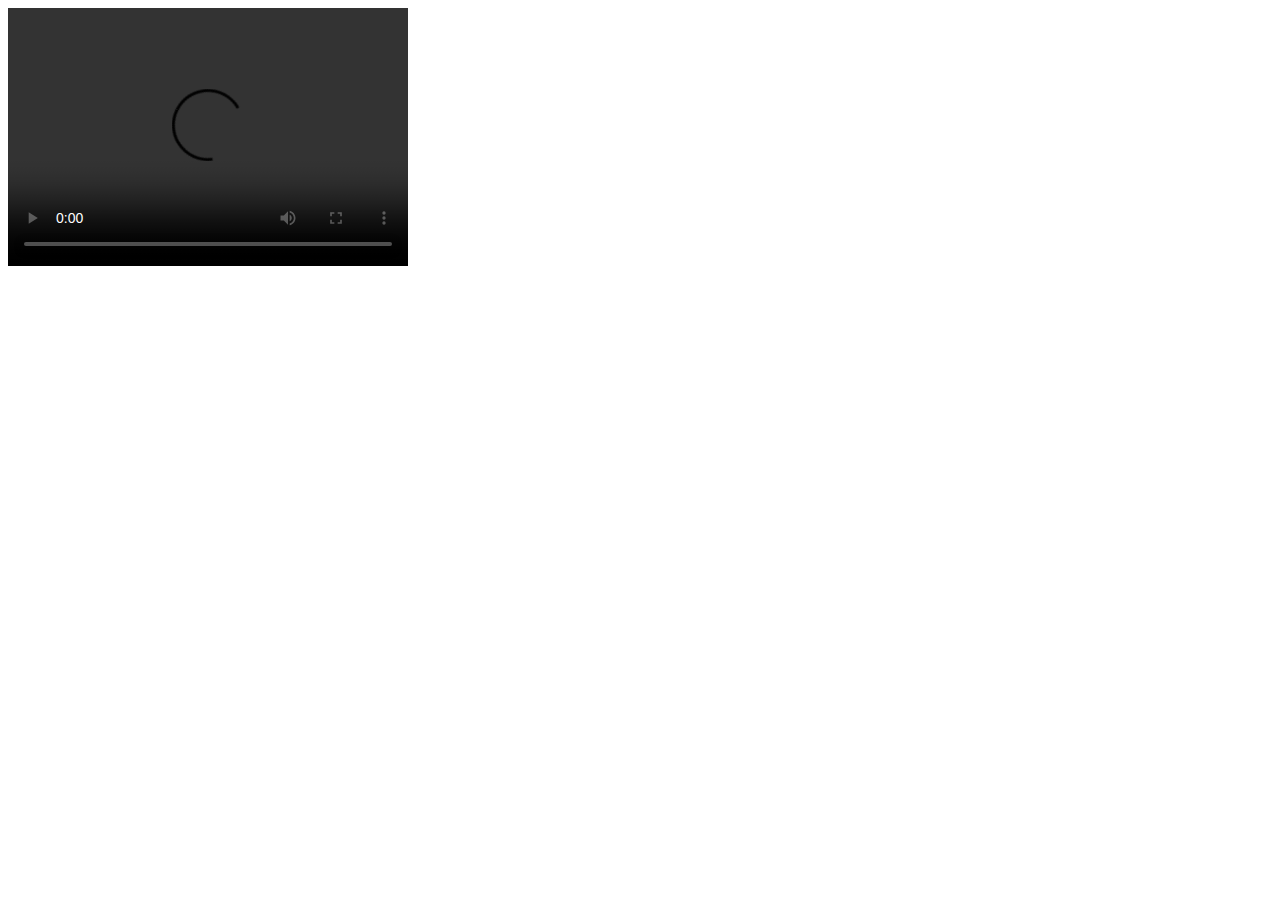
==== Activitat 2.2/Snowboard.html @ a0100ee0 "Modal, replay, fullscreen" ====
<html>
	<head>
		<title> Video interactiu 23.63</title>
        <script type="text/javascript" src="jquery-1.3.2.js"></script>
        <link href="dist/css/bootstrap.css" rel="stylesheet">
	    <link href="dist/css/bootstrap-theme.css" rel="stylesheet">
        <script type="text/javascript" src="dist/js/bootstrap.js"></script>
        <script type="text/javascript" src="dist/js/bootstrap.min.js"></script>
        <script type="text/javascript" src="bootbox.js"></script>
        <script type="text/javascript">
            var respuesta1 = "";
            var video;
            function cargar() {
                video = document.getElementById("vid");
                   // video.requestFullscreen();
                var pausa1 = false;
                video.addEventListener('timeupdate', function () {
                    if (video.currentTime > 23 && pausa1 == false) {
                        video.pause();
                        pausa1 = true;
                        bootbox.dialog({
                            message: "a) S�lo la tabla. <br /> b) La tabla y las botas. <br /> c) La tabla, las botas, el traje y el casco.",
                            title: "�Qu� material necesitas para hacer snowboard?",
                            closeButton: false,
                            animate: true,
                            buttons: {
                                success: {
                                    label: "a",
                                    className: "btn-primary",
                                    callback: function () {
                                        respuesta1 = "a";
                                        rePlay();
                                    }
                                },
                                danger: {
                                    label: "b",
                                    className: "btn-primary",
                                    callback: function () {
                                        respuesta1 = "b";
                                        rePlay();
                                    }
                                },
                                main: {
                                    label: "c",
                                    className: "btn-primary",
                                    callback: function () {
                                        respuesta1 = "c";
                                        rePlay();
                                    }
                                }

                            }
                        });
                    }
                });
            }

            function rePlay() {
                setTimeout(function () {
                    video.play();
                }, 1000);
            }
            
            
        </script>
	</head>
	<body onload="cargar()">
		<video id="vid" width="400" height="258" src="Snowboard.mp4" controls>
        
        </video>
	</body>
</html>
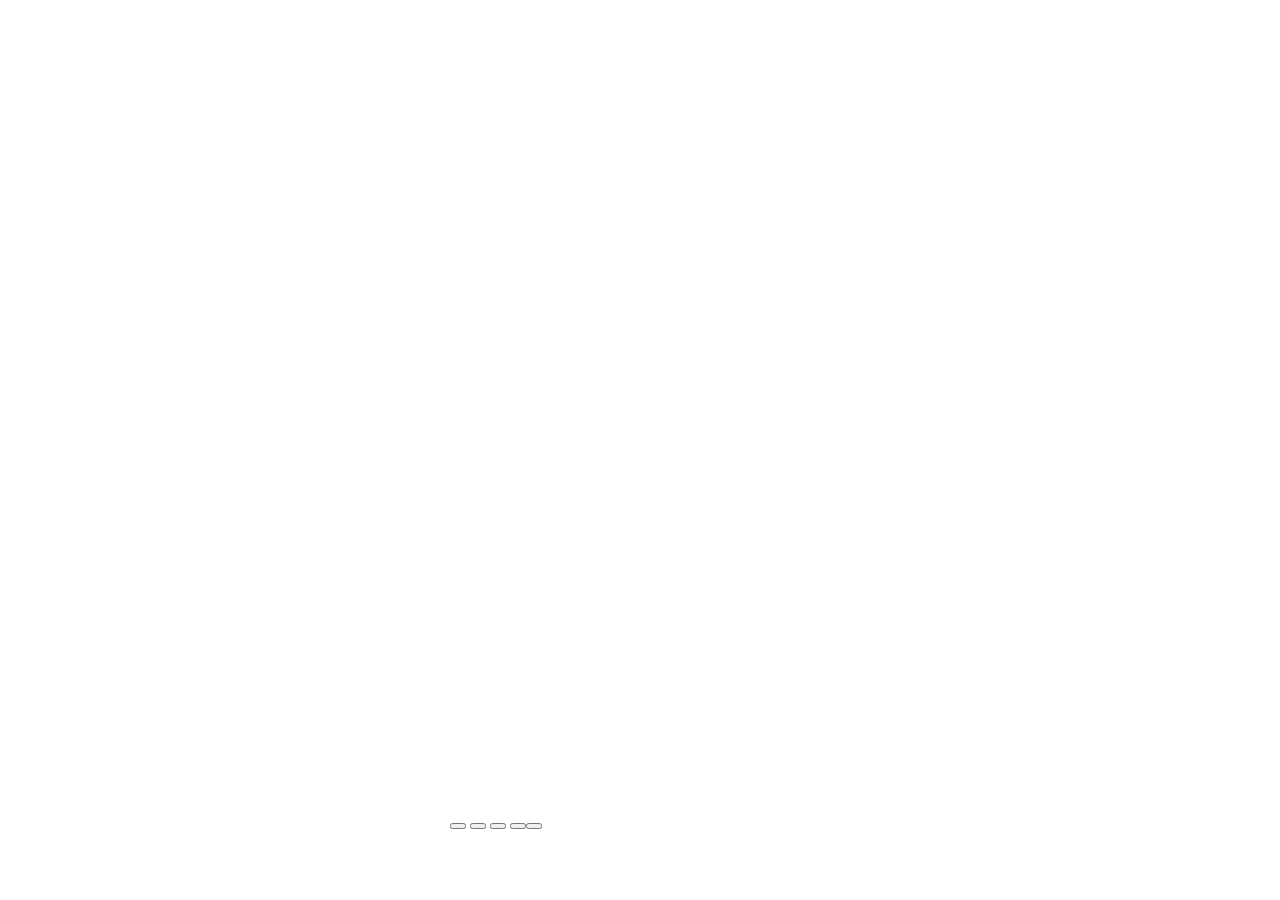
==== commit a268821d: "Parones video" ====
--- a/Activitat 2.2/Snowboard.html
+++ b/Activitat 2.2/Snowboard.html
@@ -1,23 +1,34 @@
 <html>
 	<head>
-		<title> Video interactiu 23.63</title>
+		<title> Video interactiu </title>
         <script type="text/javascript" src="jquery-1.3.2.js"></script>
         <link href="dist/css/bootstrap.css" rel="stylesheet">
 	    <link href="dist/css/bootstrap-theme.css" rel="stylesheet">
         <script type="text/javascript" src="dist/js/bootstrap.js"></script>
         <script type="text/javascript" src="dist/js/bootstrap.min.js"></script>
-        <script type="text/javascript" src="bootbox.js"></script>
+        <script type="text/javascript" src="bootbox.js"></script> 
+        
         <script type="text/javascript">
+
             var respuesta1 = "";
+            var respuesta2 = ""; 7
+            var respuesta3 = "";
             var video;
+            pregunta1 = true;
+            pregunta2 = true;
+            pregunta3 = true;
+            video = document.getElementById("vid");
             function cargar() {
+                $("#btn_play").click(function () {
+                    video.play();
+                });
+                $("#btn_pause").click(function () {
+                    video.pause();
+                });
                 video = document.getElementById("vid");
-                   // video.requestFullscreen();
-                var pausa1 = false;
                 video.addEventListener('timeupdate', function () {
-                    if (video.currentTime > 23 && pausa1 == false) {
+                    if (video.currentTime > 17.5 && pregunta1 == true) {
                         video.pause();
-                        pausa1 = true;
                         bootbox.dialog({
                             message: "a) S�lo la tabla. <br /> b) La tabla y las botas. <br /> c) La tabla, las botas, el traje y el casco.",
                             title: "�Qu� material necesitas para hacer snowboard?",
@@ -29,6 +40,7 @@
                                     className: "btn-primary",
                                     callback: function () {
                                         respuesta1 = "a";
+                                        pregunta1 = false;
                                         rePlay();
                                     }
                                 },
@@ -37,6 +49,7 @@
                                     className: "btn-primary",
                                     callback: function () {
                                         respuesta1 = "b";
+                                        pregunta1 = false;
                                         rePlay();
                                     }
                                 },
@@ -45,6 +58,85 @@
                                     className: "btn-primary",
                                     callback: function () {
                                         respuesta1 = "c";
+                                        pregunta1 = false;
+                                        rePlay();
+                                    }
+                                }
+
+                            }
+                        });
+                    }
+                    if (video.currentTime > 37.5 && pregunta2 == true) {
+                        video.pause();
+                        bootbox.dialog({
+                            message: "a) Girando el tronco superior. <br /> b) Inclinando el cuerpo hacia delante. <br /> c) Inclinando el cuerpo hacia atr�s.",
+                            title: "�C�mo girar�as?",
+                            closeButton: false,
+                            animate: true,
+                            buttons: {
+                                success: {
+                                    label: "a",
+                                    className: "btn-primary",
+                                    callback: function () {
+                                        respuesta2 = "a";
+                                        pregunta2 = false;
+                                        rePlay();
+                                    }
+                                },
+                                danger: {
+                                    label: "b",
+                                    className: "btn-primary",
+                                    callback: function () {
+                                        respuesta2 = "b";
+                                        pregunta2 = false;
+                                        rePlay();
+                                    }
+                                },
+                                main: {
+                                    label: "c",
+                                    className: "btn-primary",
+                                    callback: function () {
+                                        respuesta2 = "c";
+                                        pregunta2 = false;
+                                        rePlay();
+                                    }
+                                }
+
+                            }
+                        });
+                    }
+                    if (video.currentTime > 50.5 && pregunta3 == true) {
+                        video.pause();
+                        bootbox.dialog({
+                            message: "a) Tir�ndome al suelo. <br /> b) Clavando el lateral trasero de la tabla. <br /> c) Clavando el lateral delantero de la tabla.",
+                            title: "�Como frenar�as?",
+                            closeButton: false,
+                            animate: true,
+                            buttons: {
+                                success: {
+                                    label: "a",
+                                    className: "btn-primary",
+                                    callback: function () {
+                                        respuesta3 = "a";
+                                        pregunta3 = false;
+                                        rePlay();
+                                    }
+                                },
+                                danger: {
+                                    label: "b",
+                                    className: "btn-primary",
+                                    callback: function () {
+                                        respuesta3 = "b";
+                                        pregunta3 = false;
+                                        rePlay();
+                                    }
+                                },
+                                main: {
+                                    label: "c",
+                                    className: "btn-primary",
+                                    callback: function () {
+                                        respuesta3 = "c";
+                                        pregunta3 = false;
                                         rePlay();
                                     }
                                 }
@@ -60,13 +152,57 @@
                     video.play();
                 }, 1000);
             }
-            
+
+            function volumeDown() {
+                video.volume = video.volume - 0.1;
+            }
+
+            function volumeUp() {
+                video.volume = video.volume + 0.1;
+            }
+
+            function fullScreen() {
+                if (!document.fullscreenElement &&    // alternative standard method
+      !document.mozFullScreenElement && !document.webkitFullscreenElement && !document.msFullscreenElement) {  // current working methods
+                    if (document.documentElement.requestFullscreen) {
+                        document.documentElement.requestFullscreen();
+                    } else if (document.documentElement.msRequestFullscreen) {
+                        document.documentElement.msRequestFullscreen();
+                    } else if (document.documentElement.mozRequestFullScreen) {
+                        document.documentElement.mozRequestFullScreen();
+                    } else if (document.documentElement.webkitRequestFullscreen) {
+                        document.documentElement.webkitRequestFullscreen(Element.ALLOW_KEYBOARD_INPUT);
+                    }
+                } else {
+                    if (document.exitFullscreen) {
+                        document.exitFullscreen();
+                    } else if (document.msExitFullscreen) {
+                        document.msExitFullscreen();
+                    } else if (document.mozCancelFullScreen) {
+                        document.mozCancelFullScreen();
+                    } else if (document.webkitExitFullscreen) {
+                        document.webkitExitFullscreen();
+                    }
+                }
+            }               
             
         </script>
 	</head>
 	<body onload="cargar()">
-		<video id="vid" width="400" height="258" src="Snowboard.mp4" controls>
+        <div class="container">
+            <div class="row clearfix">
+                <div class="col-md-12 column">
+		            <video id="vid"  src="Snowboard.mp4" width="100%" height="91%" ></video>
+                </div>
+            </div>
         
-        </video>
+            <div class="row clearfix">
+			    <div class="col-md-12 column">
+				    <div class="btn-group btn-group-lg" style="padding-left:35%;">
+						    <button class="btn btn-default" type="button" id="btn_play" ><em class="glyphicon glyphicon-play"></em></button> <button class="btn btn-default" id="btn_pause" type="button"><em class="glyphicon glyphicon-pause"></em></button> <button class="btn btn-default" id="btn_up" onclick="volumeUp();" type="button"><em class="glyphicon glyphicon-volume-up"></em></button> <button class="btn btn-default" id="btn_down" onclick="volumeDown();" type="button"><em class="glyphicon glyphicon-volume-down"></em></button><button class="btn btn-default" id="btn_screen" onclick="fullScreen();" type="button"><em class="glyphicon glyphicon-fullscreen"></em></button>
+				    </div>
+			    </div>
+		    </div>
+        </div>
 	</body>
 </html>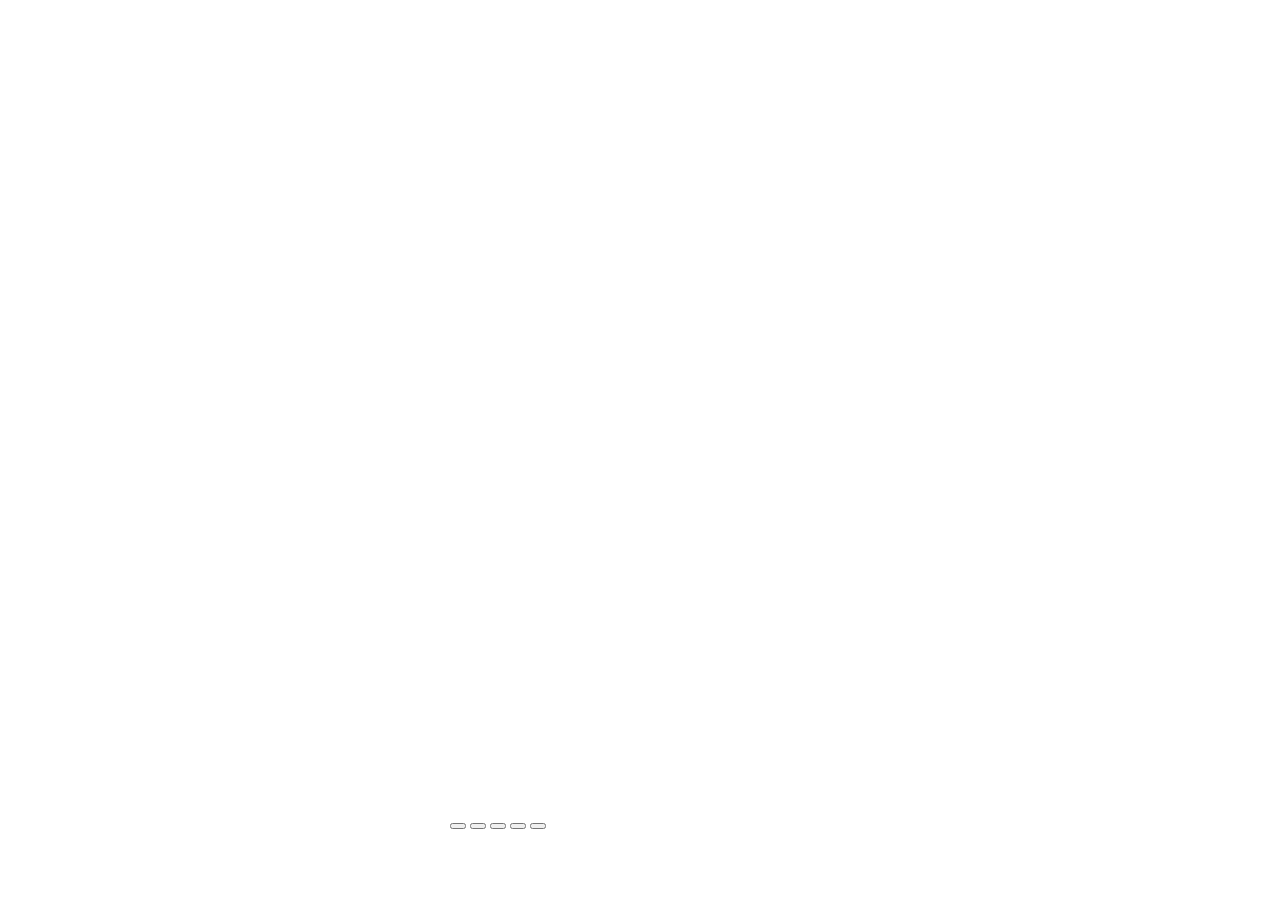
==== commit b23b9a74: "Separated .js" ====
--- a/Activitat 2.2/Snowboard.html
+++ b/Activitat 2.2/Snowboard.html
@@ -1,192 +1,13 @@
 <html>
 	<head>
-		<title> Video interactiu </title>
-        <script type="text/javascript" src="jquery-1.3.2.js"></script>
+		<title> Snowboard tuto </title>
         <link href="dist/css/bootstrap.css" rel="stylesheet">
 	    <link href="dist/css/bootstrap-theme.css" rel="stylesheet">
+        <script type="text/javascript" src="jquery-1.3.2.js"></script>
         <script type="text/javascript" src="dist/js/bootstrap.js"></script>
         <script type="text/javascript" src="dist/js/bootstrap.min.js"></script>
         <script type="text/javascript" src="bootbox.js"></script> 
-        
-        <script type="text/javascript">
-
-            var respuesta1 = "";
-            var respuesta2 = ""; 7
-            var respuesta3 = "";
-            var video;
-            pregunta1 = true;
-            pregunta2 = true;
-            pregunta3 = true;
-            video = document.getElementById("vid");
-            function cargar() {
-                $("#btn_play").click(function () {
-                    video.play();
-                });
-                $("#btn_pause").click(function () {
-                    video.pause();
-                });
-                video = document.getElementById("vid");
-                video.addEventListener('timeupdate', function () {
-                    if (video.currentTime > 17.5 && pregunta1 == true) {
-                        video.pause();
-                        bootbox.dialog({
-                            message: "a) S�lo la tabla. <br /> b) La tabla y las botas. <br /> c) La tabla, las botas, el traje y el casco.",
-                            title: "�Qu� material necesitas para hacer snowboard?",
-                            closeButton: false,
-                            animate: true,
-                            buttons: {
-                                success: {
-                                    label: "a",
-                                    className: "btn-primary",
-                                    callback: function () {
-                                        respuesta1 = "a";
-                                        pregunta1 = false;
-                                        rePlay();
-                                    }
-                                },
-                                danger: {
-                                    label: "b",
-                                    className: "btn-primary",
-                                    callback: function () {
-                                        respuesta1 = "b";
-                                        pregunta1 = false;
-                                        rePlay();
-                                    }
-                                },
-                                main: {
-                                    label: "c",
-                                    className: "btn-primary",
-                                    callback: function () {
-                                        respuesta1 = "c";
-                                        pregunta1 = false;
-                                        rePlay();
-                                    }
-                                }
-
-                            }
-                        });
-                    }
-                    if (video.currentTime > 37.5 && pregunta2 == true) {
-                        video.pause();
-                        bootbox.dialog({
-                            message: "a) Girando el tronco superior. <br /> b) Inclinando el cuerpo hacia delante. <br /> c) Inclinando el cuerpo hacia atr�s.",
-                            title: "�C�mo girar�as?",
-                            closeButton: false,
-                            animate: true,
-                            buttons: {
-                                success: {
-                                    label: "a",
-                                    className: "btn-primary",
-                                    callback: function () {
-                                        respuesta2 = "a";
-                                        pregunta2 = false;
-                                        rePlay();
-                                    }
-                                },
-                                danger: {
-                                    label: "b",
-                                    className: "btn-primary",
-                                    callback: function () {
-                                        respuesta2 = "b";
-                                        pregunta2 = false;
-                                        rePlay();
-                                    }
-                                },
-                                main: {
-                                    label: "c",
-                                    className: "btn-primary",
-                                    callback: function () {
-                                        respuesta2 = "c";
-                                        pregunta2 = false;
-                                        rePlay();
-                                    }
-                                }
-
-                            }
-                        });
-                    }
-                    if (video.currentTime > 50.5 && pregunta3 == true) {
-                        video.pause();
-                        bootbox.dialog({
-                            message: "a) Tir�ndome al suelo. <br /> b) Clavando el lateral trasero de la tabla. <br /> c) Clavando el lateral delantero de la tabla.",
-                            title: "�Como frenar�as?",
-                            closeButton: false,
-                            animate: true,
-                            buttons: {
-                                success: {
-                                    label: "a",
-                                    className: "btn-primary",
-                                    callback: function () {
-                                        respuesta3 = "a";
-                                        pregunta3 = false;
-                                        rePlay();
-                                    }
-                                },
-                                danger: {
-                                    label: "b",
-                                    className: "btn-primary",
-                                    callback: function () {
-                                        respuesta3 = "b";
-                                        pregunta3 = false;
-                                        rePlay();
-                                    }
-                                },
-                                main: {
-                                    label: "c",
-                                    className: "btn-primary",
-                                    callback: function () {
-                                        respuesta3 = "c";
-                                        pregunta3 = false;
-                                        rePlay();
-                                    }
-                                }
-
-                            }
-                        });
-                    }
-                });
-            }
-
-            function rePlay() {
-                setTimeout(function () {
-                    video.play();
-                }, 1000);
-            }
-
-            function volumeDown() {
-                video.volume = video.volume - 0.1;
-            }
-
-            function volumeUp() {
-                video.volume = video.volume + 0.1;
-            }
-
-            function fullScreen() {
-                if (!document.fullscreenElement &&    // alternative standard method
-      !document.mozFullScreenElement && !document.webkitFullscreenElement && !document.msFullscreenElement) {  // current working methods
-                    if (document.documentElement.requestFullscreen) {
-                        document.documentElement.requestFullscreen();
-                    } else if (document.documentElement.msRequestFullscreen) {
-                        document.documentElement.msRequestFullscreen();
-                    } else if (document.documentElement.mozRequestFullScreen) {
-                        document.documentElement.mozRequestFullScreen();
-                    } else if (document.documentElement.webkitRequestFullscreen) {
-                        document.documentElement.webkitRequestFullscreen(Element.ALLOW_KEYBOARD_INPUT);
-                    }
-                } else {
-                    if (document.exitFullscreen) {
-                        document.exitFullscreen();
-                    } else if (document.msExitFullscreen) {
-                        document.msExitFullscreen();
-                    } else if (document.mozCancelFullScreen) {
-                        document.mozCancelFullScreen();
-                    } else if (document.webkitExitFullscreen) {
-                        document.webkitExitFullscreen();
-                    }
-                }
-            }               
-            
-        </script>
+        <script type="text/javascript" src="Snowboard.js"></script>
 	</head>
 	<body onload="cargar()">
         <div class="container">
@@ -195,11 +16,24 @@
 		            <video id="vid"  src="Snowboard.mp4" width="100%" height="91%" ></video>
                 </div>
             </div>
-        
             <div class="row clearfix">
 			    <div class="col-md-12 column">
 				    <div class="btn-group btn-group-lg" style="padding-left:35%;">
-						    <button class="btn btn-default" type="button" id="btn_play" ><em class="glyphicon glyphicon-play"></em></button> <button class="btn btn-default" id="btn_pause" type="button"><em class="glyphicon glyphicon-pause"></em></button> <button class="btn btn-default" id="btn_up" onclick="volumeUp();" type="button"><em class="glyphicon glyphicon-volume-up"></em></button> <button class="btn btn-default" id="btn_down" onclick="volumeDown();" type="button"><em class="glyphicon glyphicon-volume-down"></em></button><button class="btn btn-default" id="btn_screen" onclick="fullScreen();" type="button"><em class="glyphicon glyphicon-fullscreen"></em></button>
+					    <button class="btn btn-default" type="button" id="btn_play">
+                            <em class="glyphicon glyphicon-play"></em>
+                        </button>
+                        <button class="btn btn-default" id="btn_pause" type="button">
+                            <em class="glyphicon glyphicon-pause"></em>
+                        </button>
+                        <button class="btn btn-default" id="btn_up" onclick="volumeUp();" type="button">
+                            <em class="glyphicon glyphicon-volume-up"></em>
+                        </button>
+                        <button class="btn btn-default" id="btn_down" onclick="volumeDown();" type="button">
+                            <em class="glyphicon glyphicon-volume-down"></em>
+                        </button>
+                        <button class="btn btn-default" id="btn_screen" onclick="fullScreen();" type="button">
+                            <em class="glyphicon glyphicon-fullscreen"></em>
+                        </button>
 				    </div>
 			    </div>
 		    </div>
